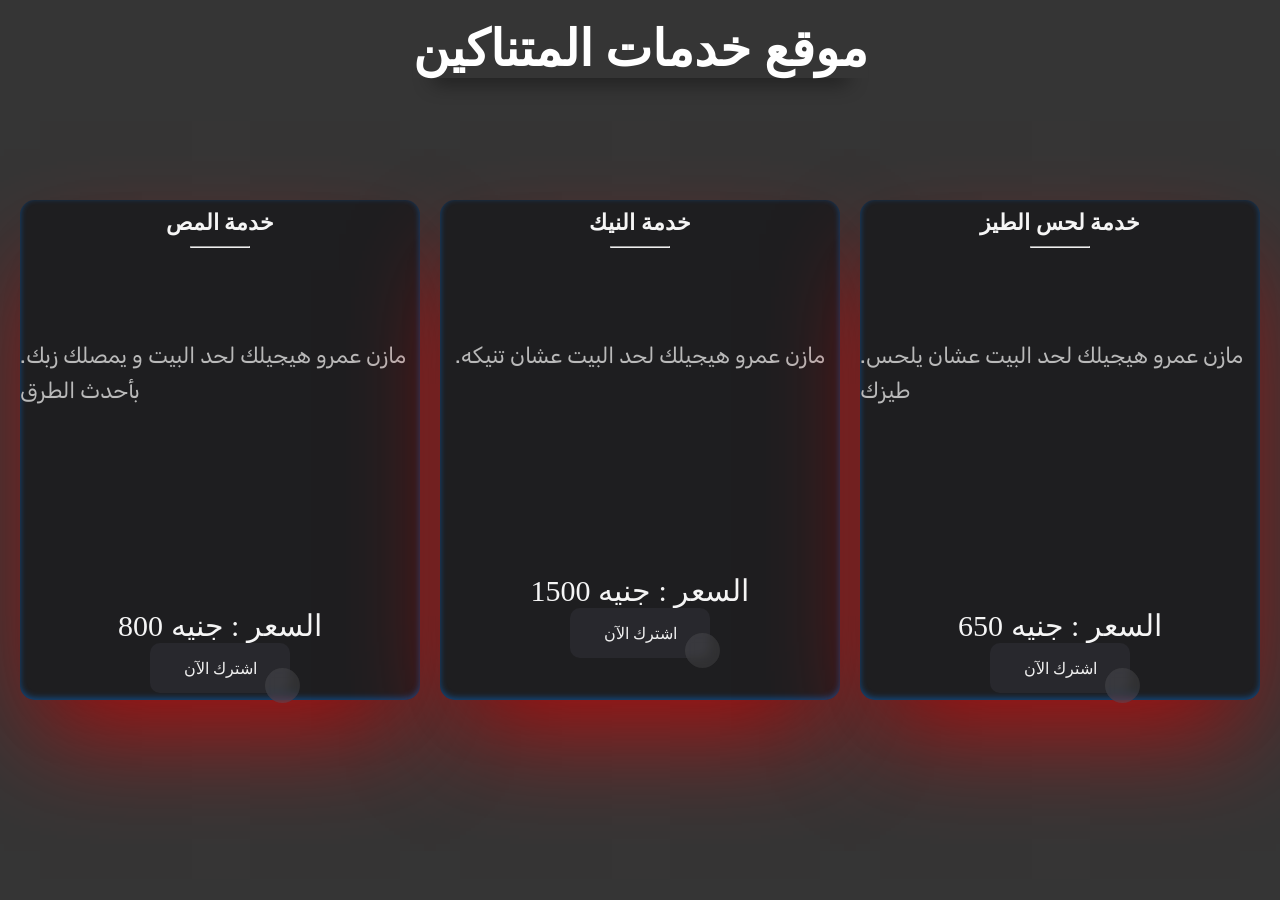
==== index.html @ 05175e22 "Rename Marketing.html to index.html" ====
<!DOCTYPE html>
<html lang="en">
<head>
    <meta charset="UTF-8">
    <meta name="viewport" content="width=device-width, initial-scale=1.0">
    <title>Document</title>
    <link rel="stylesheet" href="./styles/index-style.css">
</head>
<body>
    <div class="container">
        <h1 class="title">موقع خدمات المتناكين</h1>
        <div class="card-container">
            <div class="card">
                <h2 class="card-title">خدمة المص</h2>
                <hr class="hr">
            <p class="card-desc">
                .مازن عمرو هيجيلك لحد البيت و يمصلك زبك بأحدث الطرق
            </p>
            <div class="card-price">800 السعر : جنيه</div>
            <a class="card-btn" href="./first-card-details.html">اشترك الآن</a>
        </div>
        
        <div class="card">
            <h2 class="card-title">خدمة النيك</h2>
            <hr class="hr">
            <p class="card-desc">
                .مازن عمرو هيجيلك لحد البيت عشان تنيكه
            </p>
            <div class="card-price">1500 السعر : جنيه</div>
            <a class="card-btn" href="./secound-card-details.html">اشترك الآن</a>
        </div>
        
        <div class="card">
            <h2 class="card-title">خدمة لحس الطيز</h2>
            <hr class="hr">
            <p class="card-desc">
                .مازن عمرو هيجيلك لحد البيت عشان يلحس طيزك
            </p>
            <div class="card-price">650 السعر : جنيه</div>
            <a class="card-btn" href="./third-card-details.html">اشترك الآن</a>
            <div class="stars"></div>
        </div>
    </div>
    <div class="shooting-star"></div>
<div class="shooting-star"></div>
<div class="shooting-star"></div>
<div class="shooting-star"></div>
<div class="shooting-star"></div>
</body>
</html>
---- styles/index-style.css ----
@import url('https://fonts.googleapis.com/css2?family=Alyamama:wght@300..900&family=Rubik:ital,wght@0,300..900;1,300..900&display=swap');*{
    margin: 0;
    padding: 0;
    box-sizing: border-box;
}
body {
    height: 100vh;
}
.container {
    padding: 20px;
    display: flex;
    align-items: center;
    justify-content: center;
    height: 100%;
    background-color: #000000ca;
    position: relative;
}
.title {
    position: absolute;
    top: 20px;
    font-size: 50px;
    font-family: "Alyamama", serif;
  font-optical-sizing: auto;
  font-weight: <weight>;
  font-style: normal;
  box-shadow: rgba(0, 0, 0, 0.45) 0px 25px 20px -20px;
  color: white;
}
.card-container {
    display: flex;
    width: 100%;
    gap: 20px;
}
.card {
    width: 100%;
    flex: 1;
    height: 500px;
    box-shadow: rgba(255, 0, 0, 0.623) 0px 50px 100px -20px, rgba(0, 0, 0, 0.3) 0px 30px 60px -30px, rgba(3, 129, 255, 0.441) 0px -2px 6px 0px inset;
    display: flex;
    align-items: center;
    flex-direction: column;
    background-color: #1e1e20;
    border-radius: 15px;
    transition: all 1s;
}
.card:hover {
    transform: translate(0,-10px);
    box-shadow: rgba(21, 159, 0, 0.3) 0px 50px 100px -20px, rgb(13, 255, 0) 0px 30px 60px -30px, rgb(0, 86, 36) 0px -2px 6px 0px inset;
}
.card-title {
    font-size: 22px;
    margin-top: 10px;
    color: whitesmoke;
    font-family: "Alyamama", serif;
  font-optical-sizing: auto;
  font-weight: <weight>;
  font-style: normal;
}
.card-desc {
    margin-top: 90px;
    font-size: 22px;
    line-height: 1.6;
    color: #b9b9b9;
    font-family: "Rubik", sans-serif;
  font-optical-sizing: auto;
  font-weight: <weight>;
  font-style: normal;
}
.card-price {
    font-size: 30px;
    margin-top: 200px;
    color: whitesmoke;
    font-family: "Alyamama", serif;
  font-optical-sizing: auto;
  font-weight: <weight>;
  font-style: normal;
}

/* CSS */
.card-btn {
  all: unset;
  width: 100px;
  height: 30px;
  font-size: 16px;
  background: transparent;
  border: none;
  position: relative;
  color: #f0f0f0;
  cursor: pointer;
  z-index: 1;
  padding: 10px 20px;
  display: flex;
  align-items: center;
  justify-content: center;
  white-space: nowrap;
  user-select: none;
  -webkit-user-select: none;
  touch-action: manipulation;
}

.card-btn::after,
.card-btn::before {
  content: '';
  position: absolute;
  bottom: 0;
  right: 0;
  z-index: -99999;
  transition: all .4s;
}

.card-btn::before {
  transform: translate(0%, 0%);
  width: 100%;
  height: 100%;
  background: #28282d;
  border-radius: 10px;
}

.card-btn::after {
  transform: translate(10px, 10px);
  width: 35px;
  height: 35px;
  background: #ffffff15;
  backdrop-filter: blur(5px);
  -webkit-backdrop-filter: blur(5px);
  border-radius: 50px;
}

.card-btn:hover::before {
  transform: translate(5%, 20%);
  width: 110%;
  height: 110%;
}

.card-btn:hover::after {
  border-radius: 10px;
  transform: translate(0, 0);
  width: 100%;
  height: 100%;
}

.card-btn:active::after {
  transition: 0s;
  transform: translate(0, 5%);
}
.hr {
    margin-top: 10px;
    width: 15%;
    background-color: #f0f0f0;
}
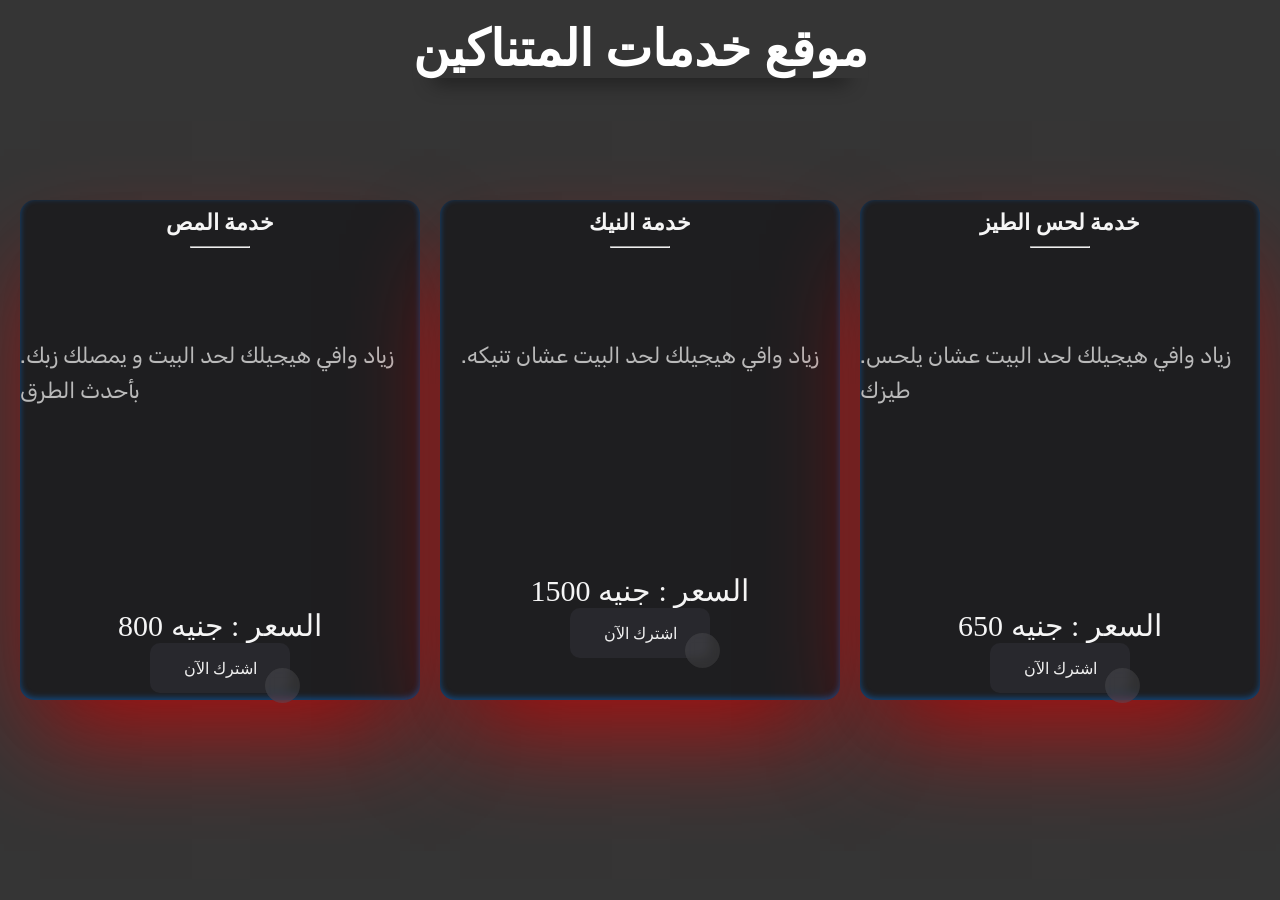
==== commit 2daed81d: "Update index.html" ====
--- a/index.html
+++ b/index.html
@@ -14,7 +14,7 @@
                 <h2 class="card-title">خدمة المص</h2>
                 <hr class="hr">
             <p class="card-desc">
-                .مازن عمرو هيجيلك لحد البيت و يمصلك زبك بأحدث الطرق
+                .زياد وافي هيجيلك لحد البيت و يمصلك زبك بأحدث الطرق
             </p>
             <div class="card-price">800 السعر : جنيه</div>
             <a class="card-btn" href="./first-card-details.html">اشترك الآن</a>
@@ -24,7 +24,7 @@
             <h2 class="card-title">خدمة النيك</h2>
             <hr class="hr">
             <p class="card-desc">
-                .مازن عمرو هيجيلك لحد البيت عشان تنيكه
+                .زياد وافي هيجيلك لحد البيت عشان تنيكه
             </p>
             <div class="card-price">1500 السعر : جنيه</div>
             <a class="card-btn" href="./secound-card-details.html">اشترك الآن</a>
@@ -34,7 +34,7 @@
             <h2 class="card-title">خدمة لحس الطيز</h2>
             <hr class="hr">
             <p class="card-desc">
-                .مازن عمرو هيجيلك لحد البيت عشان يلحس طيزك
+                .زياد وافي هيجيلك لحد البيت عشان يلحس طيزك
             </p>
             <div class="card-price">650 السعر : جنيه</div>
             <a class="card-btn" href="./third-card-details.html">اشترك الآن</a>
--- a/styles/index-style.css
+++ b/styles/index-style.css
@@ -41,7 +41,7 @@
     flex-direction: column;
     background-color: #1e1e20;
     border-radius: 15px;
-    transition: all 1s;
+    transition: all 0.5s;
 }
 .card:hover {
     transform: translate(0,-10px);
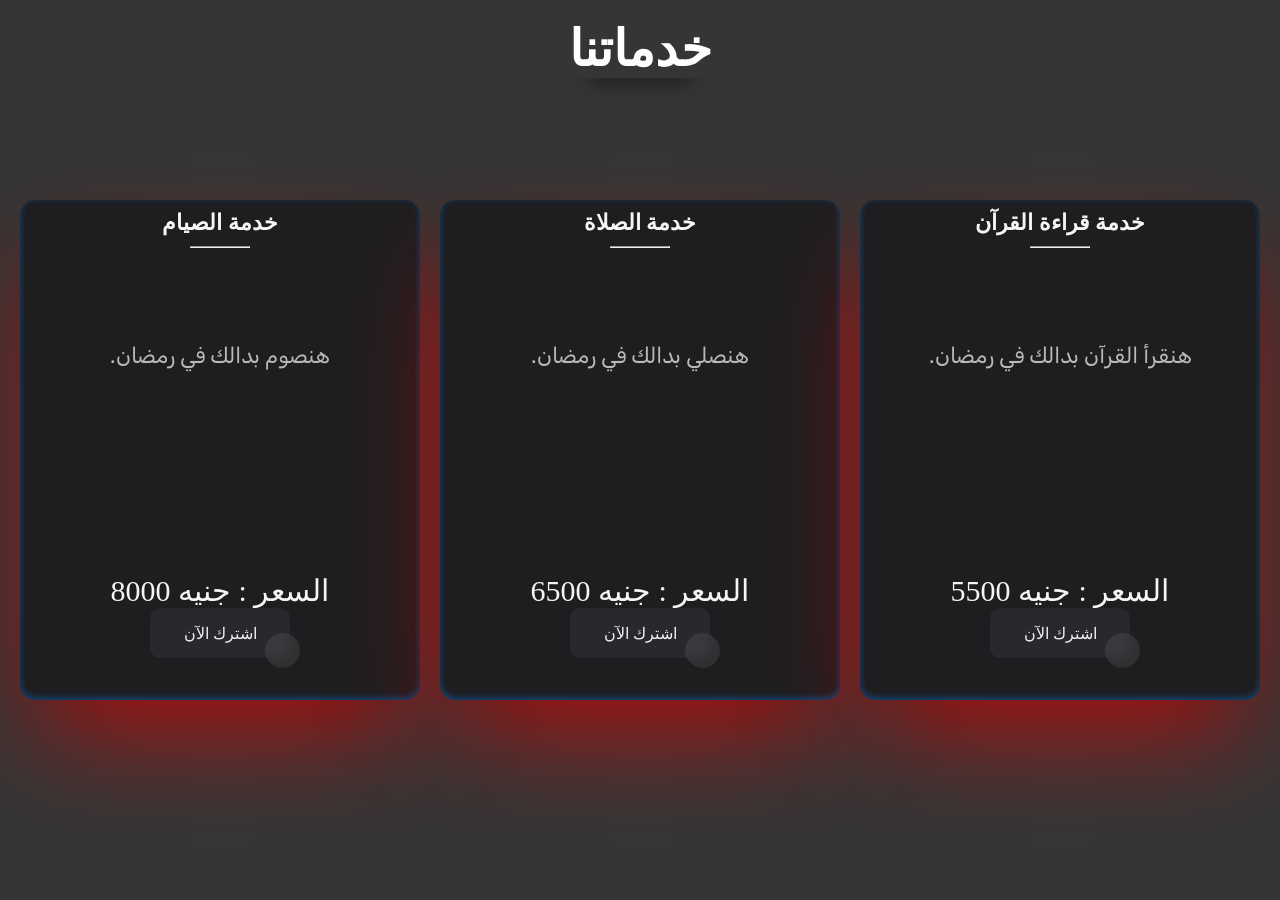
==== commit 0182d7dc: "Update index.html" ====
--- a/index.html
+++ b/index.html
@@ -8,35 +8,33 @@
 </head>
 <body>
     <div class="container">
-        <h1 class="title">موقع خدمات المتناكين</h1>
+        <h1 class="title">خدماتنا</h1>
         <div class="card-container">
             <div class="card">
-                <h2 class="card-title">خدمة المص</h2>
+                <h2 class="card-title">خدمة الصيام</h2>
                 <hr class="hr">
             <p class="card-desc">
-                .زياد وافي هيجيلك لحد البيت و يمصلك زبك بأحدث الطرق
+                .هنصوم بدالك في رمضان
             </p>
-            <div class="card-price">800 السعر : جنيه</div>
+            <div class="card-price">8000 السعر : جنيه</div>
             <a class="card-btn" href="./first-card-details.html">اشترك الآن</a>
         </div>
         
         <div class="card">
-            <h2 class="card-title">خدمة النيك</h2>
+            <h2 class="card-title">خدمة الصلاة</h2>
             <hr class="hr">
             <p class="card-desc">
-                .زياد وافي هيجيلك لحد البيت عشان تنيكه
-            </p>
-            <div class="card-price">1500 السعر : جنيه</div>
+                .هنصلي بدالك في رمضان            </p>
+            <div class="card-price">6500 السعر : جنيه</div>
             <a class="card-btn" href="./secound-card-details.html">اشترك الآن</a>
         </div>
         
         <div class="card">
-            <h2 class="card-title">خدمة لحس الطيز</h2>
+            <h2 class="card-title">خدمة قراءة القرآن</h2>
             <hr class="hr">
             <p class="card-desc">
-                .زياد وافي هيجيلك لحد البيت عشان يلحس طيزك
-            </p>
-            <div class="card-price">650 السعر : جنيه</div>
+                .هنقرأ القرآن بدالك في رمضان            </p>
+            <div class="card-price">5500 السعر : جنيه</div>
             <a class="card-btn" href="./third-card-details.html">اشترك الآن</a>
             <div class="stars"></div>
         </div>
